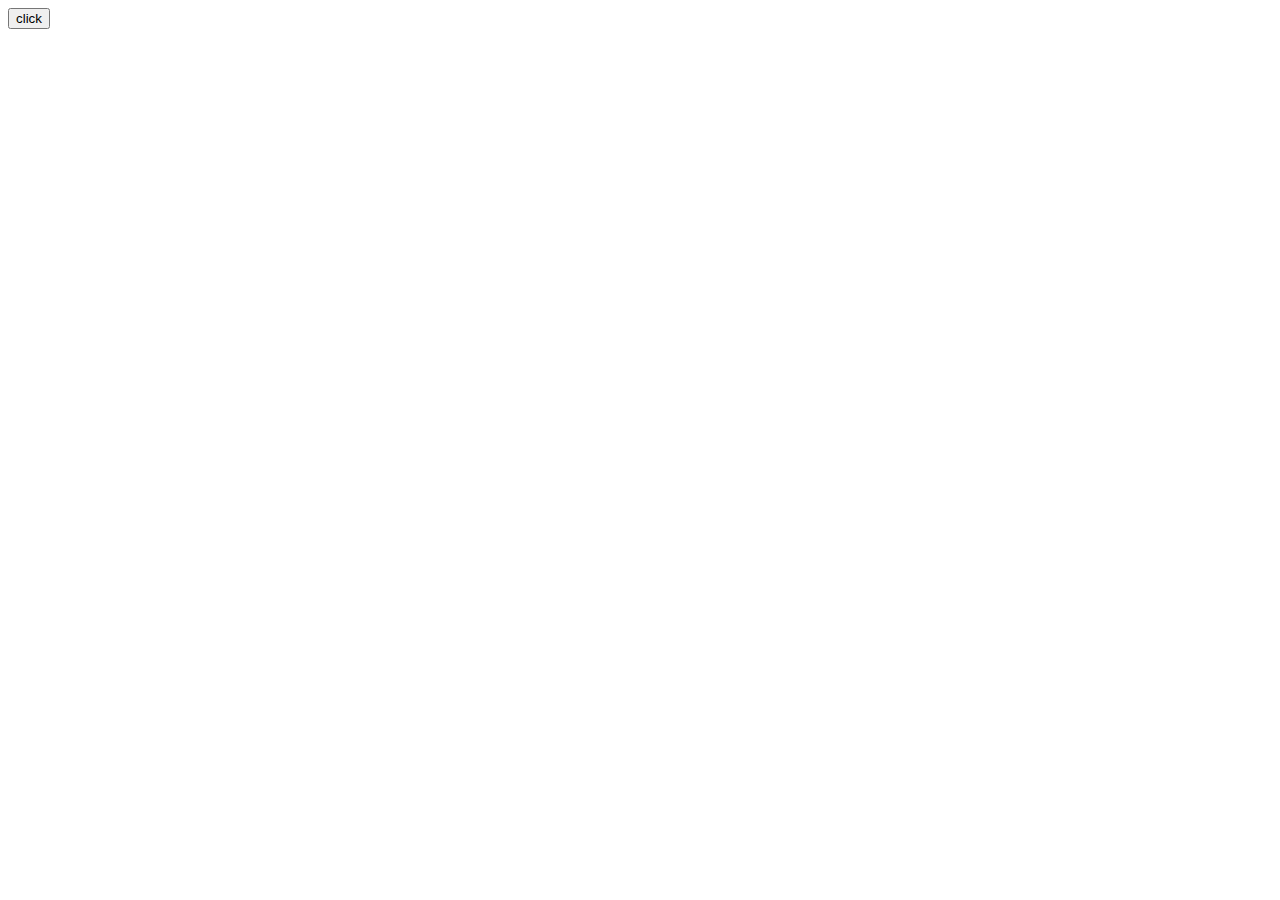
==== index.html @ 9bb7bd68 "variables" ====
<!DOCTYPE html>
<html lang="en">
<head>
    <meta charset="UTF-8">
    <meta http-equiv="X-UA-Compatible" content="IE=edge">
    <meta name="viewport" content="width=device-width, initial-scale=1.0">
    <title>Document</title>
    
</head>
<body>
    <button onclick="consoleLog()">click</button>
    <script src="variables.js"></script>
</body>
</html>
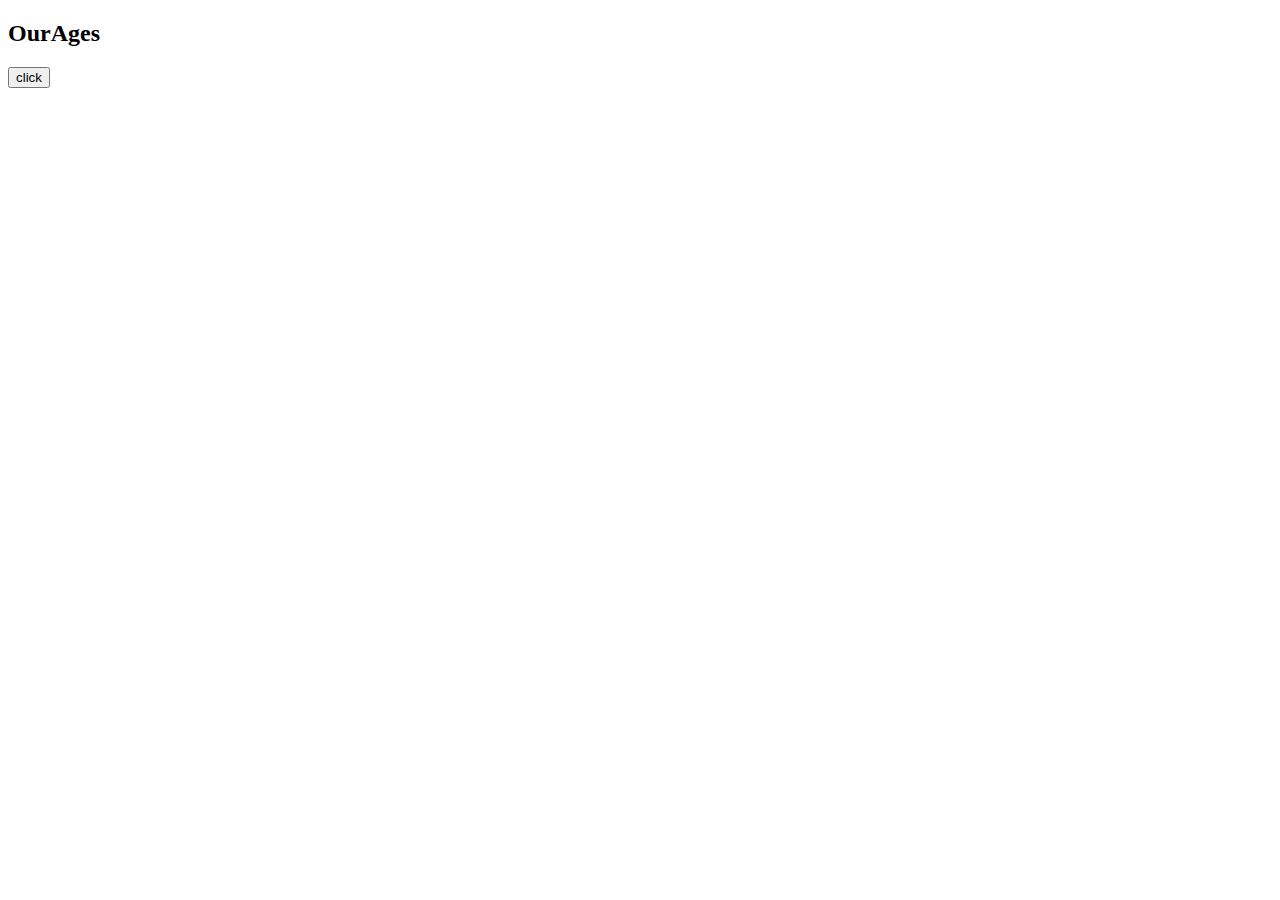
==== commit d3b537e5: "a" ====
--- a/index.html
+++ b/index.html
@@ -8,7 +8,8 @@
     
 </head>
 <body>
-    <button onclick="consoleLog()">click</button>
+    <h2>OurAges</h2>
+    <button onclick="ages()">click</button>
     <script src="variables.js"></script>
 </body>
 </html>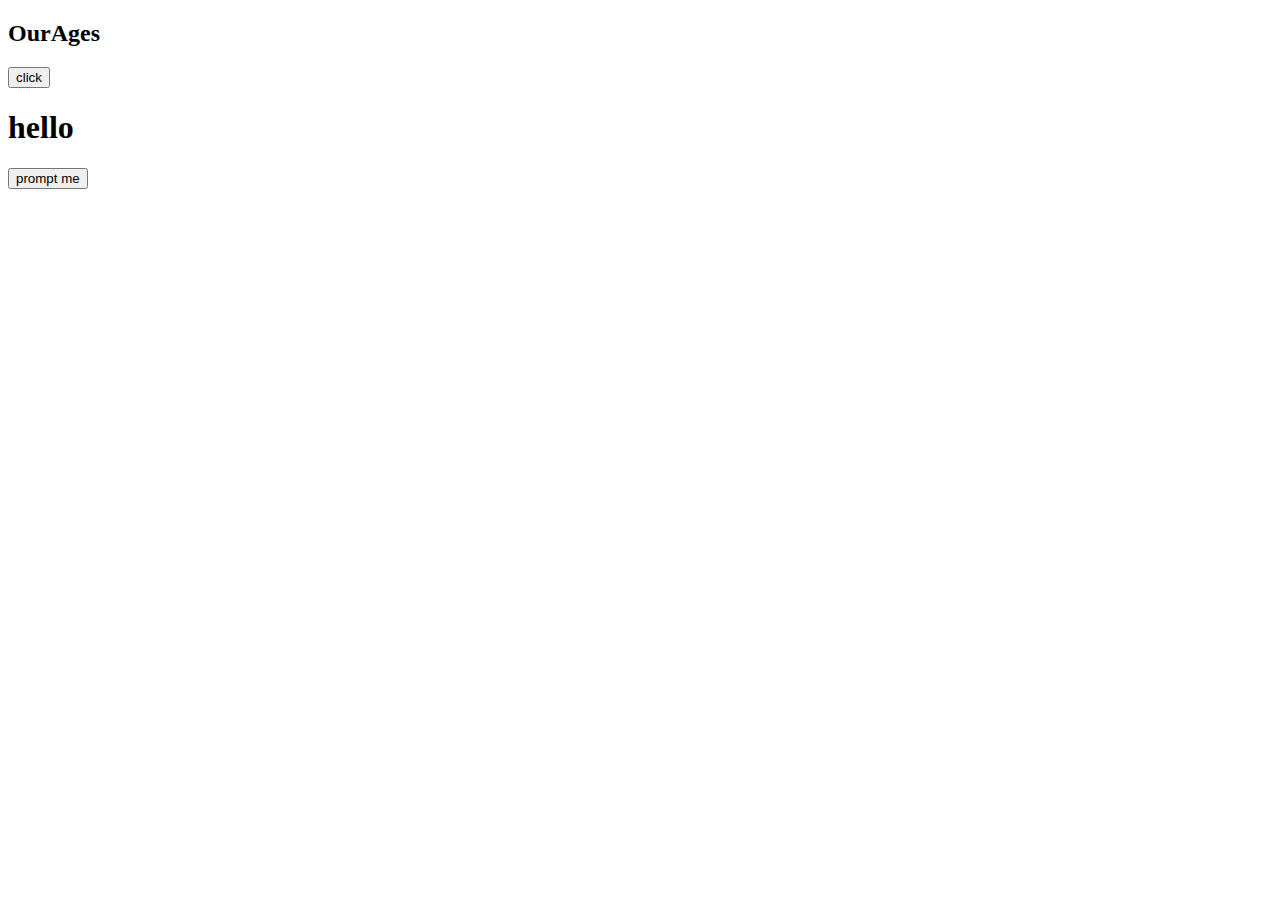
==== commit 9f2173df: "js prompt" ====
--- a/index.html
+++ b/index.html
@@ -9,7 +9,10 @@
 </head>
 <body>
     <h2>OurAges</h2>
-    <button onclick="ages()">click</button>
-    <script src="variables.js"></script>
+    <button onclick="age()">click</button>
+    <h1>hello</h1>
+    <button onclick="promptMe()">prompt me</button>
+    <script src="Day3_exercises.js"></script>
+    <!-- <script src="variables.js"></script> -->
 </body>
 </html>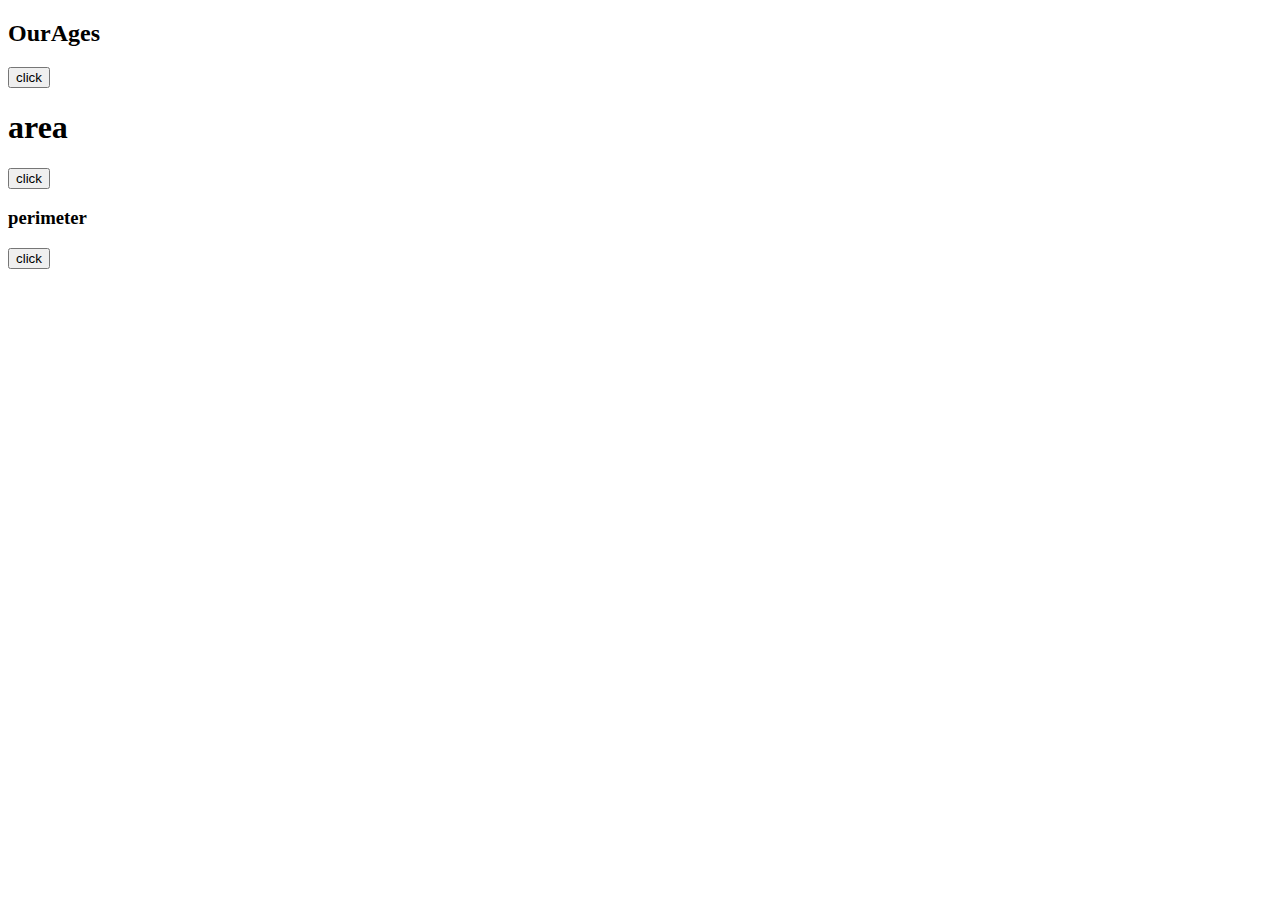
==== commit a6f2ac38: "solved some problems" ====
--- a/index.html
+++ b/index.html
@@ -10,9 +10,11 @@
 <body>
     <h2>OurAges</h2>
     <button onclick="age()">click</button>
-    <h1>hello</h1>
-    <button onclick="promptMe()">prompt me</button>
+    <h1>area</h1>
+    <button onclick="promptMe()">click</button>
     <script src="Day3_exercises.js"></script>
+    <h3>perimeter</h3>
+    <button onclick="trianglePerimeter()">click</button>
     <!-- <script src="variables.js"></script> -->
 </body>
 </html>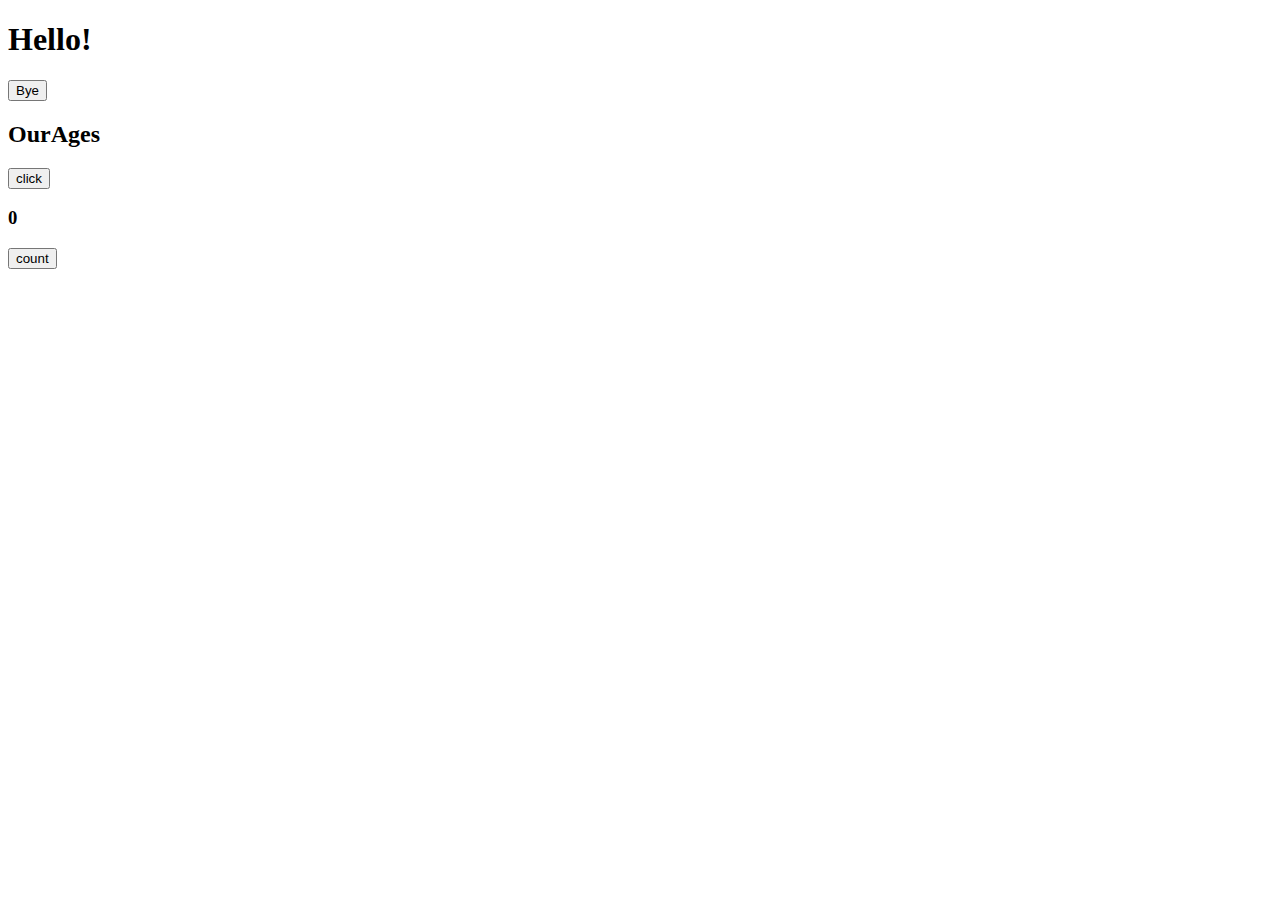
==== commit 92b9c771: "created a counter" ====
--- a/index.html
+++ b/index.html
@@ -5,16 +5,50 @@
     <meta http-equiv="X-UA-Compatible" content="IE=edge">
     <meta name="viewport" content="width=device-width, initial-scale=1.0">
     <title>Document</title>
-    
+    <script defer>
+        function dateOfBirth() {
+            let now = new Date().getFullYear()
+            let year = parseInt(window.prompt('enter your year of birth'))
+            let age = now - year
+            if(age < 21){
+                alert(`${age} not eligible`)
+            }else if( age >= 21) {
+                alert(`you are ${age} so you are eligible to vote`)
+            }
+            else {
+                alert('invalid year, enter a valid year please')
+                let year = parseInt(window.prompt('enter your year of birth'))
+            }
+        }
+
+        function changeGreeting() {
+            const currentGreeting = document.querySelector('h1')
+            if(currentGreeting.innerText === 'Hello!') {
+                currentGreeting.innerText = 'GoodBye'
+                document.querySelector('.b').innerText = 'Greet'
+            } else {
+                currentGreeting.innerText = 'Hello!'
+                document.querySelector('.b').innerText = 'Bye'
+            }
+        }
+
+       
+
+        let counter = 0
+        function count() {
+                counter += 1
+                counter == 10 ? alert("hello"):document.querySelector('h3').innerText = counter
+                
+                console.log(counter)
+        }
+    </script>
 </head>
 <body>
+    <h1>Hello!</h1>
+    <button class="b" onclick="changeGreeting()">Bye</button>
     <h2>OurAges</h2>
-    <button onclick="age()">click</button>
-    <h1>area</h1>
-    <button onclick="promptMe()">click</button>
-    <script src="Day3_exercises.js"></script>
-    <h3>perimeter</h3>
-    <button onclick="trianglePerimeter()">click</button>
-    <!-- <script src="variables.js"></script> -->
+    <button onclick="dateOfBirth()">click</button>
+    <h3>0</h3>
+    <button onclick="count()">count</button>
 </body>
 </html>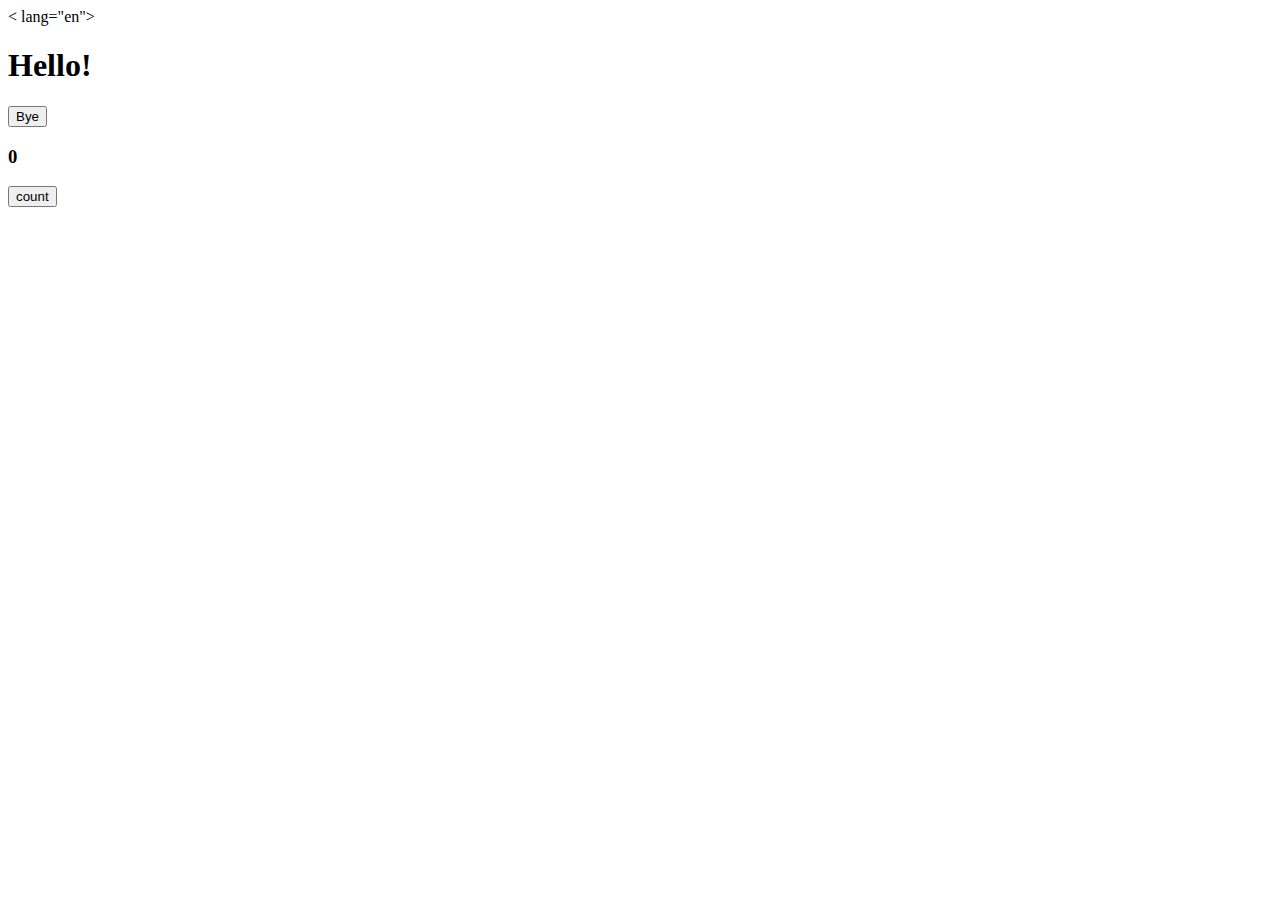
==== commit d86af0f4: "added functionality" ====
--- a/index.html
+++ b/index.html
@@ -1,54 +1,16 @@
 <!DOCTYPE html>
-<html lang="en">
+< lang="en">
 <head>
     <meta charset="UTF-8">
     <meta http-equiv="X-UA-Compatible" content="IE=edge">
     <meta name="viewport" content="width=device-width, initial-scale=1.0">
     <title>Document</title>
-    <script defer>
-        function dateOfBirth() {
-            let now = new Date().getFullYear()
-            let year = parseInt(window.prompt('enter your year of birth'))
-            let age = now - year
-            if(age < 21){
-                alert(`${age} not eligible`)
-            }else if( age >= 21) {
-                alert(`you are ${age} so you are eligible to vote`)
-            }
-            else {
-                alert('invalid year, enter a valid year please')
-                let year = parseInt(window.prompt('enter your year of birth'))
-            }
-        }
-
-        function changeGreeting() {
-            const currentGreeting = document.querySelector('h1')
-            if(currentGreeting.innerText === 'Hello!') {
-                currentGreeting.innerText = 'GoodBye'
-                document.querySelector('.b').innerText = 'Greet'
-            } else {
-                currentGreeting.innerText = 'Hello!'
-                document.querySelector('.b').innerText = 'Bye'
-            }
-        }
-
-       
-
-        let counter = 0
-        function count() {
-                counter += 1
-                counter == 10 ? alert("hello"):document.querySelector('h3').innerText = counter
-                
-                console.log(counter)
-        }
-    </script>
+    <script defer src="counter.js"></script>
 </head>
 <body>
     <h1>Hello!</h1>
-    <button class="b" onclick="changeGreeting()">Bye</button>
-    <h2>OurAges</h2>
-    <button onclick="dateOfBirth()">click</button>
+    <button class="b">Bye</button>
     <h3>0</h3>
-    <button onclick="count()">count</button>
+    <button class="counter">count</button>
 </body>
 </html>